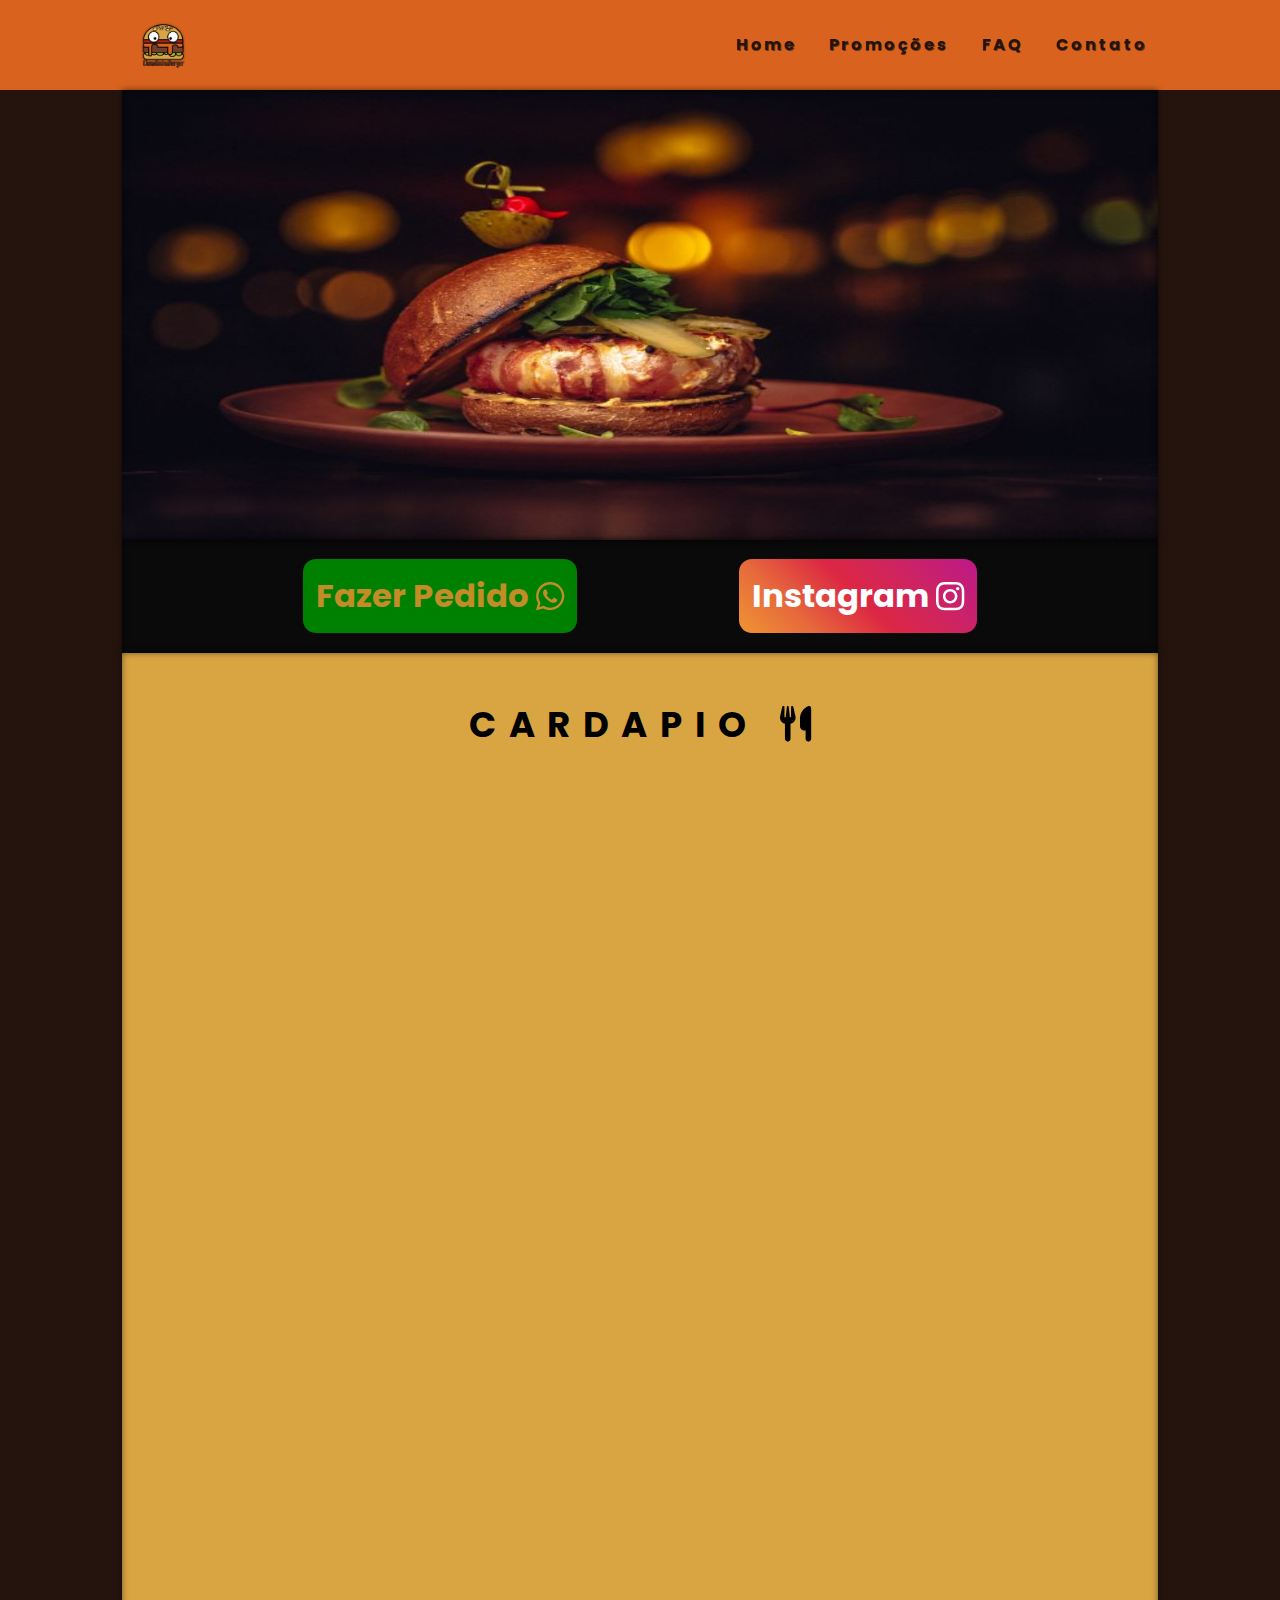
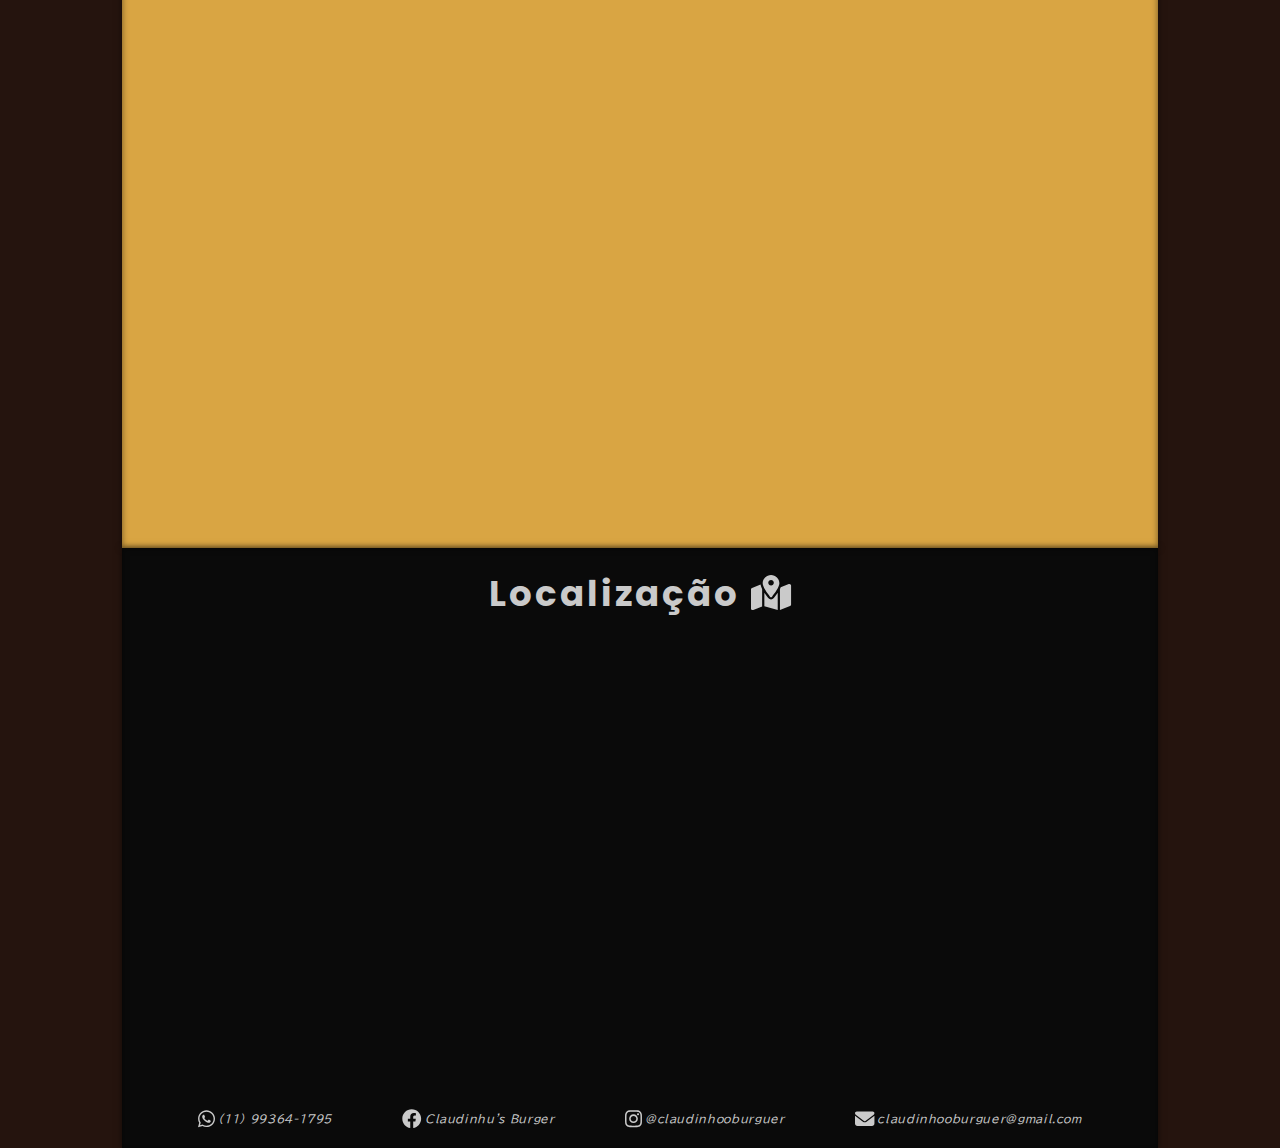
==== index.html @ 142e6638 "Add files via upload" ====
<!DOCTYPE html>
<html lang="pt-BR">

<head>
    <meta charset="UTF-8">
    <meta http-equiv="X-UA-Compatible" content="IE=edge">
    <meta name="viewport" content="width=device-width, initial-scale=1.0">
    <link rel="stylesheet" href="./assets/css/style.css">
    <link rel="stylesheet" href="./assets/css/mobile.css" media="screen and (min-width: 1px) and (max-width:640px)">
    <link rel="stylesheet" href="./assets/css/desktop.css" media="screen and (min-width: 641px)">
    <link rel="stylesheet" href="./assets/css/icons/all.css">
    <title>Claudinhu Burger</title>
</head>

<body class="bg-color"> 
    <!-- === MENU ==-->
    <header id="menu" class="menu">
        <div class="main-container main-content menu-content">
            <h1 class="logo">Claudinho burger <img src="./assets/img/logo.png" alt="Logo da Claudinho burger"></h1>
            <!--Menu de hamburg-->
            <div id="menu-burg" class="menu-burger">
                <div class="one"></div>
                <div class="two"></div>
                <div class="three"></div>
            </div>
            <!--OPÇÕES DO MENU-->
            <nav id="items" class="menu-items flex">
                <ul>
                    <li><a href="index.html">Home</a></li>
                    <li><a href="sale.html">Promoções</a></li>
                    <li><a href="faq.html">FAQ</a></li>
                    <li><a href="#contact">Contato</a></li>
                </ul>
            </nav>
        </div>
    </header>
    <main>
        <!--BANNER DO SITE-->
        <a href="sale.html"><!--Linka pra aba de promoções qnd o usuario clicar no banner-->
            <div id="slider" class="banner main-container shadow">
                <div class="desc">
                <h2>Promoções</h2>
                <p>Confira as promoções de desconto da claudinho burger e pegue já o seu cupom !! </p>
            </div>
                <img src="./assets/img/banner1.jpg" alt="hamburger banner">
                <img src="./assets/img/banner2.jpg" alt="hamburger banner">
                <img src="./assets/img/banner3.jpg" alt="hamburger banner">           
            </div>
        </a>

        <!-- BOTÕES EM BAIXO DO BANNER-->
        <div class="pedido main-content flex shadow">
            <!--WHATSAPP PEDIDO-->
            <a target="_blank" href="https://api.whatsapp.com/send?phone=5511993641795&text=Ol%C3%A1%2C%20venha%20conhecer%20a%20nossa%20hamburgueria%20e%20descubra%20o%20verdadeiro%20sabor%20do%20claudinho!">
                <button class="flex">Fazer Pedido <i class="fa-brands fa-whatsapp"></i></button>
            </a>

            <!--INSTAGRAM-->
            <a target="_blank" href="https://www.instagram.com/accounts/login/?next=/claudinhooburguer/">
                <button class="insta flex">Instagram<i class="fa-brands fa-instagram"></i></button>
            </a>
            
        </div>

        <!--CARDAPIO DO SITE-->
        <section class="cardapio section main-container main-content shadow">
            
            <h2>Cardapio   <i class="fa-solid fa-utensils"></i>
            </h2>
            <div id="menu-items" class="grid main-content some">
                
            </div>
        </section>
        <!--RODAPÉ-->
        <footer id="contact" class="info flex main-container shadow">
            <h2 class="main-content">Localização  <i class="fa-solid fa-map-location-dot"></i></h2>

            <!--Link do maps com a localização-->
            <iframe class="map" src="https://www.google.com/maps/embed?pb=!1m18!1m12!1m3!1d3657.4492742270286!2d-46.65266608502238!3d-23.552302484687317!2m3!1f0!2f0!3f0!3m2!1i1024!2i768!4f13.1!3m3!1m2!1s0x94ce584a98d81dcf%3A0x28a2a517971b484f!2sR.%20Frei%20Caneca%2C%20296%20-%20Consola%C3%A7%C3%A3o%2C%20S%C3%A3o%20Paulo%20-%20SP%2C%2001307-000!5e0!3m2!1spt-BR!2sbr!4v1654356720725!5m2!1spt-BR!2sbr" width="600" height="450" style="border:0;" allowfullscreen="" loading="lazy" referrerpolicy="no-referrer-when-downgrade"></iframe>
           <!--Redes sociais no final da pagina-->
            <address class="social-medias main-content">
                <!--WHATSAPP-->
                <a href="https://api.whatsapp.com/send?phone=5511993641795&text=Ol%C3%A1%2C%20venha%20conhecer%20a%20nossa%20hamburgueria%20e%20descubra%20o%20verdadeiro%20sabor%20do%20claudinho!" target="_blank">
                    <p class="icon"><i class="fa-brands fa-whatsapp"></i></p>
                    <p class="contact">(11) 99364-1795</p>
                </a>
                <!--Facebook-->
                <a href="https://www.facebook.com/Claudinhus-Burguer-102876355777614/" target="_blank">
                    <p class="icon"><i class="fa-brands fa-facebook"></i></p>
                    <p class="contact">Claudinhu's Burger</p>
                </a>
                <!--Instagram-->
                <a href="https://www.instagram.com/accounts/login/?next=/claudinhooburguer/" target="_blank">
                    <p class="icon"><i class="fa-brands fa-instagram"></i></p>
                    <p class="contact">@claudinhooburguer</p>
                </a>
                <!--Email-->
                <a href="https://www.gmail.com/" target="_blank">
                    <p class="icon"><i class="fa-solid fa-envelope"></i></p>
                    <p class="contact">claudinhooburguer@gmail.com</p>
                </a>

            </address>

        </footer>
    </main>
    <script src="./assets/js/slide.js" defer></script><!--Script que roda o slide do banner-->
    <script src="./assets/js/script.js" defer></script><!--Script que faz o menu mobile funcionar-->
    <script src="./assets/js/cardapio.js"></script> <!--Script que coloca os itens do cardapio na sessão de cardapio-->
    <script src="./assets//js/all.js" defer></script> <!--Script com os icones utilizados no site-->
    <script src="./assets/js/entrada.js"></script>
</body>

</html>
---- assets/css/style.css ----
/*FONTES*/
@import url('https://fonts.googleapis.com/css2?family=BIZ+UDPGothic:wght@400;700&family=Poppins:ital,wght@0,200;0,300;0,400;0,700;0,800;0,900;1,100&display=swap');

/* 
    font-family: 'BIZ UDPGothic', sans-serif; == TEXTO ==
    font-family: 'Poppins', sans-serif; == TITULO ==

;*/

/* ===== TAREFAS ====== 
    Menu Mobile [x]
    Banner [x] 
    Cardapio [x]
    Faq [x]
    contato [x]
    responsividade [x]
    adaptabilidade [x]

*/

:root {
    --bread-color: hsl(39, 66.4%, 55.7%);
    --ketchup-color: hsl(5, 72%,37.8%);
    --secret-sauce-color: hsl(22, 75.7%, 48.4%);
    --burger-color: hsl(15, 43.8% , 31.4%);
    --menu-font-color: hsl(15, 43.8% , 10%);
    --salad-color: hsl(76, 66.8%, 44.9%);
    --black-color: hsl(0, 0%, 13%);
    --white-color: hsl(0, 0%, 100%);
    --gap: 3rem; /*Espaçamento*/
    --title-color: hsl(76, 66.8%, 33.9%);

}


.flex {
    display: flex;
    flex-direction: column;
    justify-content: center;
    align-items: center;
}

* {
    margin: 0;
    padding: 0;
    box-sizing: border-box;
}

html {
    font-size: 40.5%; /*1rem ~= 7,2px*/
    scroll-behavior: smooth;
}

body {
    font-size: 1.6rem; /*padrao do navegador */
    font-family: 'BIZ UDPGothic', sans-serif;
}

h1,
h2,
h3,
h4,
h5,
h6 {
    font-family: 'Poppins', sans-serif;
    letter-spacing: 0.5rem;
}
/*Tamanho dos titulos*/
h1 {
    font-size: 6rem;
}

h2 {
    font-size: 5.5rem;
}

h3 {
    font-size: 5rem;
}

h4 {
    font-size: 4.5rem;
}

h5 {
    font-size: 4rem;
 }

h6{
    font-size: 3.5rem;
 }
 
 /*Tamanho Paragraof*/
 p{
     font-size: 3rem;
     letter-spacing: 0.2rem;
 }

 /*====Classes default===*/

/* o maximo que o site pode expandir*/
 .main-content {
    max-width: 160rem; /*1600px*/
    margin: 0 auto;
    padding: var(--gap);
}

.shadow {
    box-shadow: 0 0 1rem 0 rgba(0, 0, 0, 0.5), inset 0 0 1rem 0 rgba(0, 0, 0, 0.5);
}

.bg-color {
    /* background-color: var(--menu-font-color); */
    background-color: var(--menu-font-color);
}
.main-container {
    max-width: 160rem; /*1600px*/
    margin: 0 auto;
}



.grid {
    display: grid;
    width: 100%;
    gap: 4rem;
    /*Ajusta a tela com os itens adicionados*/
    grid-template-columns: repeat(auto-fill, minmax(40rem, 1fr));

}

/*Espaçamento e altura de cada parte do site*/
.section {
    background: var(--bread-color);
    min-height: 100vh;
}

.section h2 {
    text-align: center;
    padding: 4rem;
    text-transform: uppercase;
    letter-spacing: 2rem;
}

/*======================================================*
 *                        MENU                          *
 *======================================================*/
/*Estilo do menu*/
 .menu {
     background-color: var(--secret-sauce-color);
     box-shadow: 0.1rem 01.rem 1rem 0 rgba(0, 0, 0, 1);
     color: white;
     letter-spacing: 0.4rem;
     font-family: 'poppins', 'sans-serif';
     transition: 0.3s;
 }

/*Alinhamento do menu*/
 .menu .menu-content {
     display: flex;
     justify-content: space-between;
     align-items: center;
 }

 .menu .logo {
    font-size: 0;
    width: 7rem;

 }

 .menu .logo img {
     width: 100%;
 }

 .menu .menu-items ul {
     list-style: none;
     text-align: center;
 }

 .menu .menu-items ul a{
     display: block;
     font-size: 2rem;
     padding: 2rem;
     text-decoration: none;
     color: var(--menu-font-color);
     font-weight: 700;
     text-shadow: 0.1rem 0.1rem 0.1rem rgba(0, 0, 0, 0.5);
 }

 .menu .menu-items ul a:hover{
      background-color: var(--menu-font-color);
      border-radius: 1.5rem;
      color: var(--secret-sauce-color);
 }

 .menu .menu-items { 
    position: fixed;
    min-height: 100vh;
    background-color: var(--secret-sauce-color) ;
    top: 0;
    left: 100%;
    right: 0;
    bottom: 0;
    z-index: 1;
    transition: all 0.3s ease-in-out;
}
/*Animação quando o cara clica no menu burger*/
.menu.open .menu-items {
    position: fixed;
    min-height: 100vh;
    background-color: var(--secret-sauce-color) ;
    top: 0;
    left: 0;
    right: 0;
    bottom: 0;
}




.menu .menu-items ul {
    width: 90%;
}

.menu .menu-burger{
    width: 6rem;
    min-height: 4rem;
    position: relative;
}

.menu .menu-burger {
    position: relative;
    z-index: 2;
    cursor: pointer;

}

.menu .menu-burger .one, .menu .menu-burger .two, .menu .menu-burger .three {
    background-color: var(--menu-font-color);
    position: absolute;
    width: 100%;
    min-height: 1rem;
    border-radius: 0.5rem;
    transition: 0.3s;
}

.menu .menu-burger .one {
    top: 100%;
}
.menu .menu-burger .two {
    top: 50%;
}


.menu.open .menu-burger {
    transition: all 0.4s ease-in-out;

}

.menu.open .menu-burger .one {
    transform: rotateZ(45deg);
}
.menu.open .menu-burger .two {
    transform: translateX(-100%);
    /* transform: translateY(-50%); */
    margin-right: 50%;
    opacity: 0 ;
    transition: none;
}

.menu.open .menu-burger .three {
    transform: rotateZ(-45deg);
    top: 100%;
}

/*==============================================
                    BANNER
================================================*/

.banner {
    display: block;
    width: 100%;
    min-height: 30vh;
    overflow: hidden;
    position: relative;
   
}

.banner .main-content {
    padding: 0;
    margin: 0;
}

.banner:hover {
    background-color: rgba(0, 0, 0, 0.7);
    cursor: pointer;
   
}

.banner.promo:hover {
    cursor:auto;
    background-color: inherit;

}


/* ANIMAÇÃO NO JAVASCRIPT*/
.banner img{
    width: 100%;
    height: 100%;
    object-fit: scale-down cover;
    object-position: center;
    position: absolute;
    z-index: -1;
    opacity: 0;
    transition: opacity 0.8s ease-in-out; /*Efeito de transição*/
}

/*classe que mostra a imagem*/
.banner img.select{
    opacity: 1;
}

.banner .info-banner {
    position: relative;
}

.banner .desc {
    display: flex;
    flex-direction: column;
    gap: 2rem;
    justify-content: center;
    align-items: center;
}



.banner h2, .banner p
{
    display: none;
   
}

.banner:hover .desc {
    position: absolute;
    top: 10%;
    left: 25%;
    right: 25%;
    bottom: 25%;
}

.banner:hover  h2,.banner:hover p{
    font-family: 'BIZ UDPGothic', sans-serif ;
    display: block;
    color: #cacaca;
    text-shadow: 0.2rem 0.2rem 1rem rgba(0, 0, 0, 0.5);
}

.banner:hover h2 {
    color: white;
    font-family: 'Poppins';
    font-weight: 700;
    font-size: 7rem;
    color: var(--salad-color);

}


.banner:hover p {
    color: #cacaca;
    letter-spacing: 0.5rem;
    line-height: 4rem;
    color: #cacaca;
}


.banner:hover p {
    top: 40%;
    left: 35%;
}




/*==============================================
                    CARDAPIO
================================================*/

/* Estilo do container*/
.cardapio .lanche-container {
    background-color: var(--menu-font-color);
    color: var(--bread-color);
    min-width: 100%;
    gap: 3rem;
    box-shadow: 1rem 1rem 3rem -1rem black;
    text-align: center;
    
}
.cardapio h2 .rotate {
    transform: rotate(180deg);
}

.lanche-grid {
    display: grid;
    grid-template-rows: 0.3fr 0.8fr 1fr;
}

/*Titulo do item do cardapio*/
.cardapio .lanche-container h3 {
    color: var(--salad-color);
}


.cardapio .lanche-container, .cardapio img {
    border-radius: 1rem;
}
/*Espaçamento entre letras do cardapio*/
.cardapio .lanche-container p {
    line-height: 4.4rem;
    font-size: 2.3rem;
}
/*Deixa a imagem adaptativa*/
.cardapio  .lanche-container img {
    width: 100%;
    height: 100%;
    max-height: 27rem;
}

/*==============================================
                    FAQ
================================================*/


.faq .question {
    -webkit-user-select: none; /*Impede que a pergunta seja selecionada como texto*/
    display: flex;
    flex-direction: column;
    gap: 2rem;
    cursor: pointer;
    border-bottom: 1rem solid var(--menu-font-color);/*Borda no final da pergunta*/
    margin-bottom: 7%; /*Espaço de uma pergunta pra outra*/
}


/*Estiliza e alinha a seta no começo da pergunta*/
.faq .question .seta {
    font-family: 'poppins', 'sans-serif';
    font-weight: 700;
    transition: transform 0.5s ease; /*Animação da seta girando*/

}

.faq .question .question-items h3, .seta{
    font-size: 4rem;
}

/*Oculta a resposta pra quando o usuario clicar ela aparecer*/
.faq .question .awnser {
    max-height: 0;
    overflow: hidden;
}

/*arruma a seta e a pergunta*/
.faq .question .question-items {
    display: flex;
    align-items: center;
    gap: 3rem;
    color: var(--ketchup-color);
    text-align: left;
}

.faq .question .awnser a{
    text-decoration: none;
    color: green;
    font-family: 'poppins';
    font-weight:  700;
}

.faq .question .awnser a:hover {
    font-size: 3rem;
    color: rgb(5, 60, 5);
}

.faq .question .awnser p {
    padding-left: 3%;
    padding-bottom: 3%;/*Espaçamento da borda pra resposta*/
    line-height: 4rem; 
    font-size: 2.5rem; 
}

/*Animação de transição que vai ser usado quando a resposta aparecer após o click do usuario*/
@keyframes transicao {
    from {
        opacity: 0;
        transform: translateY(-1rem);
    }
    to {
        opacity: 1;
        transform: translateY(0);
    }
}


/*Roda as animações quando o usuario clicar na pergunta*/
.faq .question.active .awnser {
    max-height: 100%; /*Expande o conteúdo*/
 }
 

.faq .question.active .awnser p {
    animation: transicao 0.5s ease-in-out;

}
.faq .question.active .seta {
    display: inline;
    transform: rotate(90deg); /*ROda a animação da seta girando*/
}

/*==============================================
                    Promoçõs
================================================*/
.cardapio.promo .lanche-container  p {
    align-items: center;
    gap: 20%;
    font-size: 3rem;
    font-style: bold;

}

.cardapio.promo .promo-info {
    line-height: 4rem;
    color: var(--menu-font-color);
}
.cardapio.promo .lanche-container span {
    display: block;
    background-color:  var(--bread-color);
    color: var(--menu-font-color);
    font-weight:700;
    font-size: 4rem;
    letter-spacing: 1rem;
    padding: 1.5rem;
    font-family: 'poppins';
}

/*==============================================
                    Rodapé
================================================*/

.info {
    background-color: rgb(10, 10, 10);
    color: #cacaca;
}

.info iframe {
    width: 100%;
}

.info .social-medias {
    width: 100%;
    display: inline-flex;
    align-items: center;
    justify-content: space-evenly;
    gap: 2rem;
}

.info .social-medias address {
    font-weight: 700;
    font-size: 1.7rem;
    font-style: none;
    padding: 1rem;
    font-weight: 700;
    text-shadow: 0 0 0.2rem  #cacaca;
    border-radius: 1rem;
}

.info .social-medias a:hover {
    color: white;
}


.info .social-medias a {
    text-decoration: none;
    color: inherit;
    display: flex;
    flex-wrap: wrap;
    align-items: center;
    gap: 0.5rem;
}

.info .social-medias .contact {
    font-size: 1.7rem;
    letter-spacing: 0.1rem;
}

/*======= BOTÃO DE FAZER PEDIDO === */
.pedido {
    background-color: rgb(10, 10, 10);
    flex-direction: row;
    justify-content: space-evenly;

}

.pedido button {
    flex-direction: row;
    gap:1rem;
    background-color: green;
    padding: 2rem;
    border-radius: 2rem;
    border: none;
    font-family: 'Poppins', sans-serif;
    font-weight: 700;
    color: hsl(39, 66.4%, 45.7%);
    text-decoration: none;
    font-size: 5rem;
    text-transform: capitalize;
}

.pedido  a {
    text-decoration: none;
}

.pedido button:hover  {
    cursor: pointer;
    background-color: rgb(1, 102, 1);
}

.pedido button:active {
    font-size: 4.7rem;
}

/*Botao do instagram*/
.pedido .insta {
    /*Gradient do instagram*/
    background-image: linear-gradient(45deg, #f09433 0%, #e6683c 25%, #dc2743 50%, #cc2366 75%, #bc1888 100%);
    color: white;
}

.pedido .insta:hover {
    background-image: linear-gradient(45deg, #f09433 0%, #e6683c 15%, #dc2743 40%, #cc2366 55%, #bc1888 90%);
}

/*============ animação de scroll =============*/
.some {
    visibility: hidden;  
}

@keyframes scrolltransition {
    from {
        opacity: 0;
        transform: translateY(-5rem);
    }
    to {
        opacity: 1;
        transform: translateY(0);
    }
}

.aparece {
    visibility: visible;
    animation: scrolltransition 1s ease;
}
---- assets/css/mobile.css ----
html {
    font-size: 30%;
}

.info .social-medias {
    flex-direction: column;
}

#menu-items {
    display: flex;
    flex-direction: column;
}

#menu-items  .lanche-container {
    display: flex;
    flex-direction: column;
 }

#menu-items  .lanche-container img {
   max-height: 50rem;
}

#menu-items .lanche-container p {
    line-height: 5rem;
}

.pedido{
    flex-wrap: wrap;
    gap: 2rem;
}
.pedido a{
    display: block;
    width: 100%;
}

.pedido button {
    width: 100%;
    font-size: 4rem;
}
---- assets/css/desktop.css ----
/*arrumando o banner*/
.banner {
    min-height: 50vh;
}

/*OCultando o menu burger*/
.menu-burger {
    display: none;
}

/*Ajustando o menu*/
.menu .menu-items { 
    position: static;
    min-height: auto; 
}

.menu .menu-items ul {
    display: flex;
    gap: 1rem;
}


.menu .menu-items ul a {
    font-size: 2.5rem;
    transition: border-radius 0.5s ease;
}
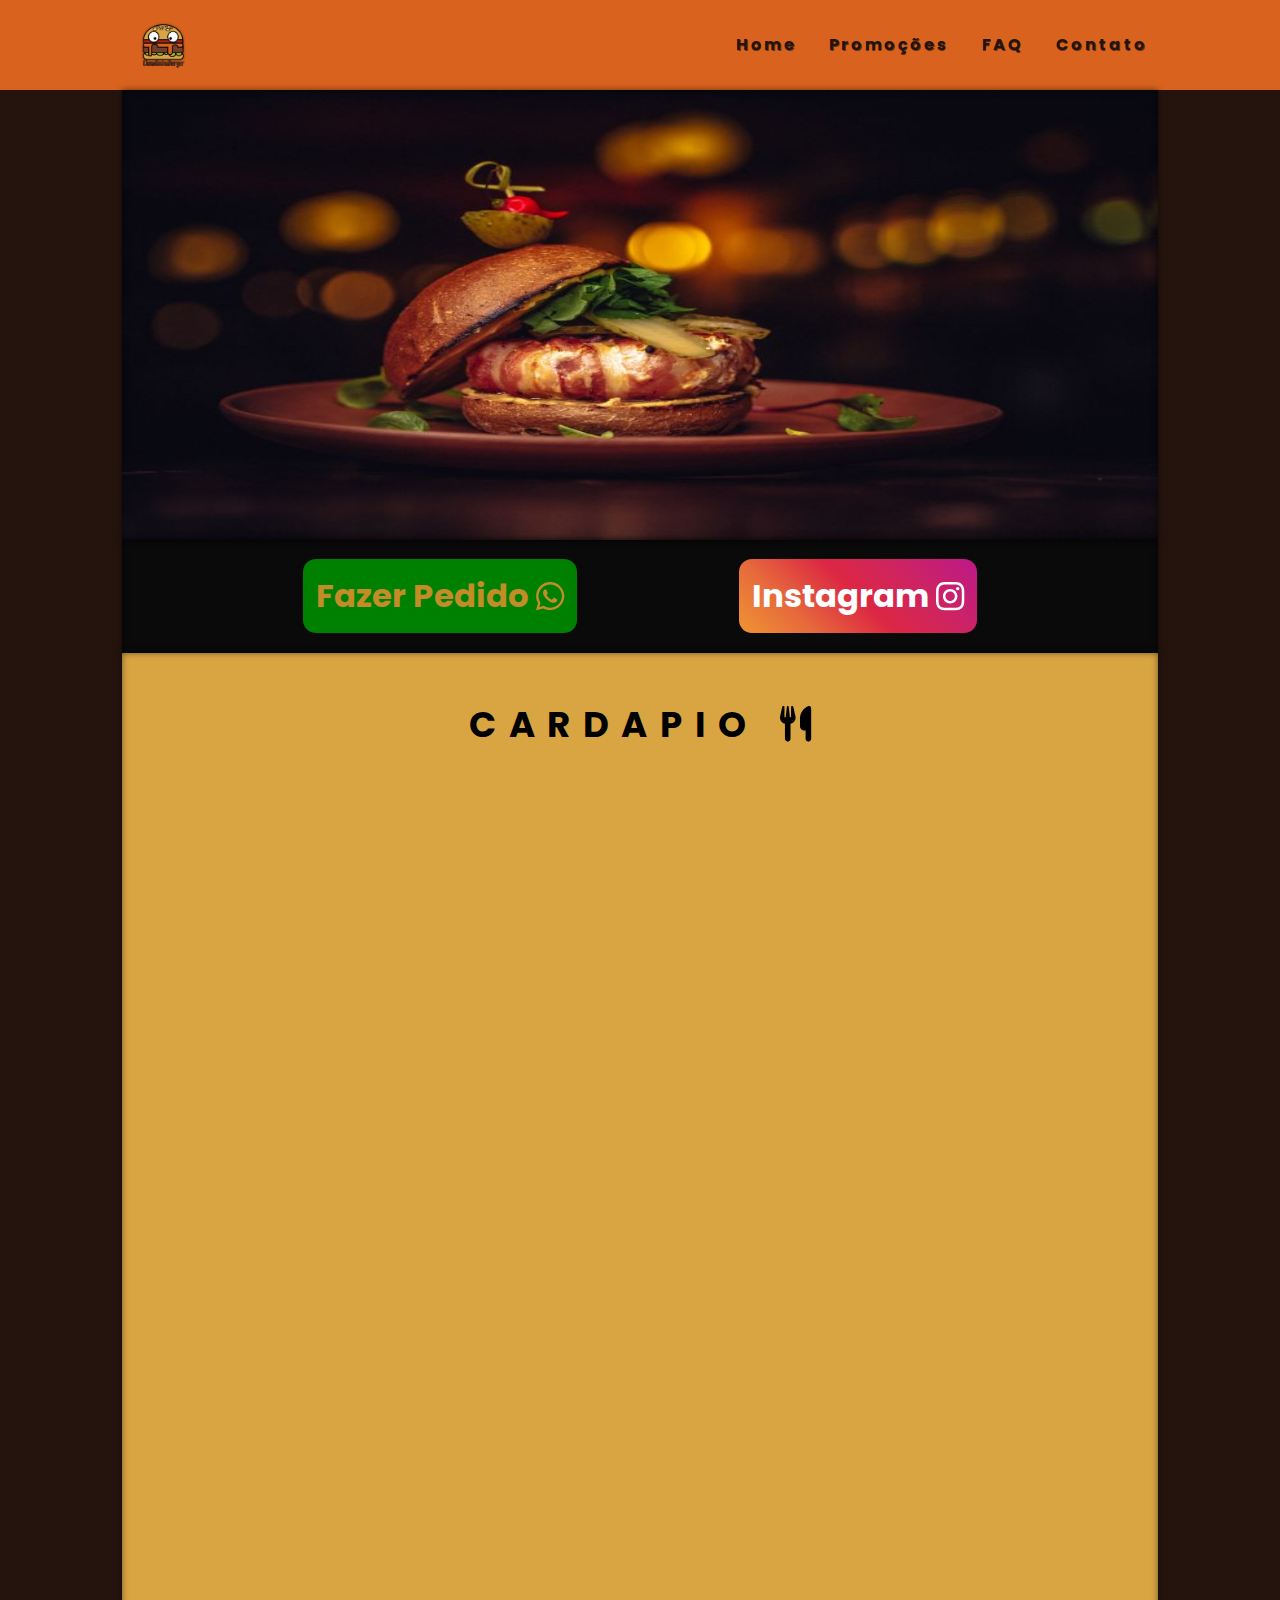
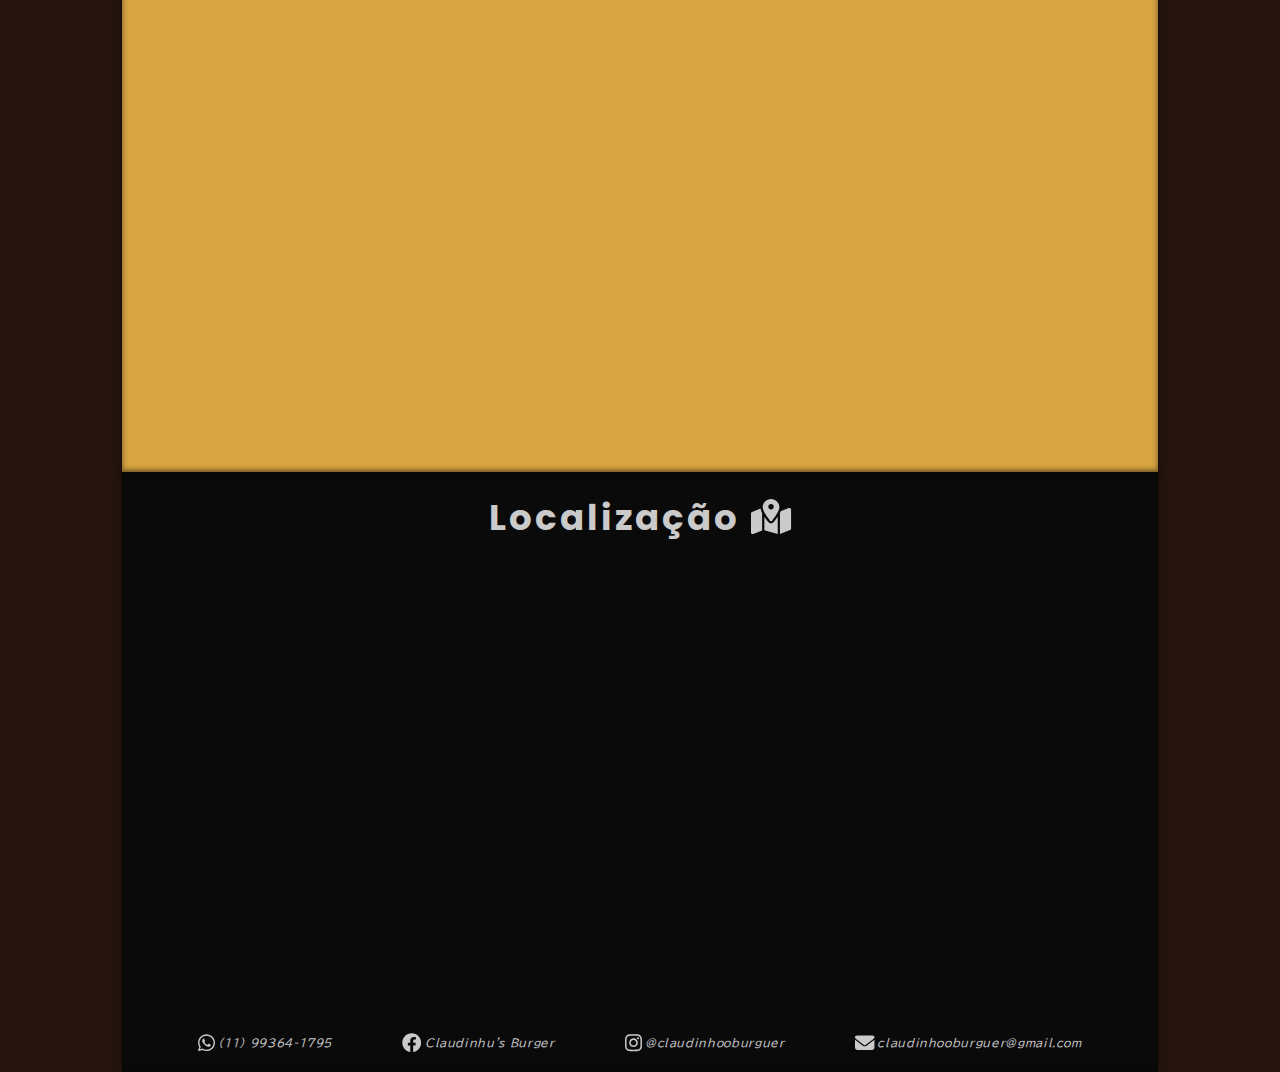
==== commit 2efa1b03: "Update index.html" ====
--- a/index.html
+++ b/index.html
@@ -40,7 +40,7 @@
             <div id="slider" class="banner main-container shadow">
                 <div class="desc">
                 <h2>Promoções</h2>
-                <p>Confira as promoções de desconto da claudinho burger e pegue já o seu cupom !! </p>
+                <p>Confira as promoções de desconto da claudinhu burger e pegue já o seu cupom !! </p>
             </div>
                 <img src="./assets/img/banner1.jpg" alt="hamburger banner">
                 <img src="./assets/img/banner2.jpg" alt="hamburger banner">
@@ -51,7 +51,7 @@
         <!-- BOTÕES EM BAIXO DO BANNER-->
         <div class="pedido main-content flex shadow">
             <!--WHATSAPP PEDIDO-->
-            <a target="_blank" href="https://api.whatsapp.com/send?phone=5511993641795&text=Ol%C3%A1%2C%20venha%20conhecer%20a%20nossa%20hamburgueria%20e%20descubra%20o%20verdadeiro%20sabor%20do%20claudinho!">
+            <a target="_blank" href="https://contate.me/claudinhuburger">
                 <button class="flex">Fazer Pedido <i class="fa-brands fa-whatsapp"></i></button>
             </a>
 
@@ -80,7 +80,7 @@
            <!--Redes sociais no final da pagina-->
             <address class="social-medias main-content">
                 <!--WHATSAPP-->
-                <a href="https://api.whatsapp.com/send?phone=5511993641795&text=Ol%C3%A1%2C%20venha%20conhecer%20a%20nossa%20hamburgueria%20e%20descubra%20o%20verdadeiro%20sabor%20do%20claudinho!" target="_blank">
+                <a href="https://contate.me/claudinhuburger" target="_blank">
                     <p class="icon"><i class="fa-brands fa-whatsapp"></i></p>
                     <p class="contact">(11) 99364-1795</p>
                 </a>
@@ -111,4 +111,4 @@
     <script src="./assets/js/entrada.js"></script>
 </body>
 
-</html>+</html>
--- a/assets/css/style.css
+++ b/assets/css/style.css
@@ -1,11 +1,5 @@
 /*FONTES*/
 @import url('https://fonts.googleapis.com/css2?family=BIZ+UDPGothic:wght@400;700&family=Poppins:ital,wght@0,200;0,300;0,400;0,700;0,800;0,900;1,100&display=swap');
-
-/* 
-    font-family: 'BIZ UDPGothic', sans-serif; == TEXTO ==
-    font-family: 'Poppins', sans-serif; == TITULO ==
-
-;*/
 
 /* ===== TAREFAS ====== 
     Menu Mobile [x]
@@ -17,7 +11,7 @@
     adaptabilidade [x]
 
 */
-
+/*ariaveis*/
 :root {
     --bread-color: hsl(39, 66.4%, 55.7%);
     --ketchup-color: hsl(5, 72%,37.8%);
@@ -31,15 +25,7 @@
     --title-color: hsl(76, 66.8%, 33.9%);
 
 }
-
-
-.flex {
-    display: flex;
-    flex-direction: column;
-    justify-content: center;
-    align-items: center;
-}
-
+/*==Configurações padrão===*/
 * {
     margin: 0;
     padding: 0;
@@ -90,11 +76,23 @@
     font-size: 3.5rem;
  }
  
- /*Tamanho Paragraof*/
+ /*Tamanho Paragrafo*/
  p{
      font-size: 3rem;
      letter-spacing: 0.2rem;
  }
+
+
+/*Centraliza elementos*/
+.flex {
+    display: flex;
+    flex-direction: column;
+    justify-content: center;
+    align-items: center;
+}
+
+
+
 
  /*====Classes default===*/
 
@@ -108,23 +106,23 @@
 .shadow {
     box-shadow: 0 0 1rem 0 rgba(0, 0, 0, 0.5), inset 0 0 1rem 0 rgba(0, 0, 0, 0.5);
 }
-
+/*Cor do fundo */
 .bg-color {
-    /* background-color: var(--menu-font-color); */
     background-color: var(--menu-font-color);
 }
+/*Gambiarra*/
 .main-container {
     max-width: 160rem; /*1600px*/
     margin: 0 auto;
 }
 
 
-
+/* === GRID QUE DEFINE O TAMANHO DE CADA UM DOS ITENS DO CARDÁPIO == */
 .grid {
     display: grid;
     width: 100%;
     gap: 4rem;
-    /*Ajusta a tela com os itens adicionados*/
+    /*Insere um numero de colunas automático com no minimo 400px pra cada um dos containers*/
     grid-template-columns: repeat(auto-fill, minmax(40rem, 1fr));
 
 }
@@ -152,7 +150,7 @@
      color: white;
      letter-spacing: 0.4rem;
      font-family: 'poppins', 'sans-serif';
-     transition: 0.3s;
+     /*transition: 0.3s;*/
  }
 
 /*Alinhamento do menu*/
@@ -161,7 +159,7 @@
      justify-content: space-between;
      align-items: center;
  }
-
+ /*definindo tamanho da logo*/
  .menu .logo {
     font-size: 0;
     width: 7rem;
@@ -171,15 +169,15 @@
  .menu .logo img {
      width: 100%;
  }
-
+  /* Tira as bolinha da ul*/
  .menu .menu-items ul {
      list-style: none;
      text-align: center;
  }
-
+ /* Define o a como um bloco pra que o tamanho do menu seja definido pelo seu font-size */
  .menu .menu-items ul a{
      display: block;
-     font-size: 2rem;
+     font-size: 2rem; /*Aumenta o tamanho do menu */
      padding: 2rem;
      text-decoration: none;
      color: var(--menu-font-color);
@@ -187,61 +185,64 @@
      text-shadow: 0.1rem 0.1rem 0.1rem rgba(0, 0, 0, 0.5);
  }
 
+ /*Animação  quando passa o mouse por cima do menu */
  .menu .menu-items ul a:hover{
       background-color: var(--menu-font-color);
       border-radius: 1.5rem;
       color: var(--secret-sauce-color);
  }
 
+ /* posição do menu no mobile */
  .menu .menu-items { 
     position: fixed;
     min-height: 100vh;
     background-color: var(--secret-sauce-color) ;
     top: 0;
-    left: 100%;
+    left: 100%; /*Deixa o menu escondido fora da tela */
     right: 0;
     bottom: 0;
     z-index: 1;
-    transition: all 0.3s ease-in-out;
-}
+    transition: all 0.3s ease-in-out; /*Roda a animação quando clica no hamburger */
+}
+
 /*Animação quando o cara clica no menu burger*/
-.menu.open .menu-items {
-    position: fixed;
-    min-height: 100vh;
-    background-color: var(--secret-sauce-color) ;
-    top: 0;
+.menu.open .menu-items {  
     left: 0;
-    right: 0;
-    bottom: 0;
-}
-
-
-
+}
+
+/*Impede que o usuario role a pagina quando o menu mobile estiver aberto*/
+html.open {
+   overflow-y: hidden;
+   -webkit-touch-callout: none;
+   -webkit-user-select: none;
+   -khtml-user-select: none;
+   -moz-user-select: none;
+   -ms-user-select: none;
+   user-select: none;
+}
 
 .menu .menu-items ul {
     width: 90%;
 }
 
+/*=== CRIAÇÃO DO MENU BURGER*/
+
+/*Posição e tamanho maximo dele na tela*/
 .menu .menu-burger{
     width: 6rem;
     min-height: 4rem;
     position: relative;
-}
-
-.menu .menu-burger {
-    position: relative;
     z-index: 2;
     cursor: pointer;
-
 }
 
 .menu .menu-burger .one, .menu .menu-burger .two, .menu .menu-burger .three {
-    background-color: var(--menu-font-color);
+    background-color: var(--menu-font-color); /*COr das barrinhas*/
     position: absolute;
     width: 100%;
     min-height: 1rem;
     border-radius: 0.5rem;
-    transition: 0.3s;
+    transition: transform 0.3s;
 }
 
 .menu .menu-burger .one {
@@ -253,16 +254,19 @@
 
 
 .menu.open .menu-burger {
+    transition: transform 0.4s ease-in-out;
+}
+
+.menu.open .menu-items {
     transition: all 0.4s ease-in-out;
-
 }
 
 .menu.open .menu-burger .one {
     transform: rotateZ(45deg);
 }
 .menu.open .menu-burger .two {
-    transform: translateX(-100%);
-    /* transform: translateY(-50%); */
+    /*transform: translateX(-100%);*/
+    transform: translateY(-50%);
     margin-right: 50%;
     opacity: 0 ;
     transition: none;
@@ -290,28 +294,29 @@
     padding: 0;
     margin: 0;
 }
-
+/* Escurece o fundo do banner quando passa o mouse por cima*/
 .banner:hover {
     background-color: rgba(0, 0, 0, 0.7);
     cursor: pointer;
    
 }
-
+/*oculta a mensagem do banner caso ele já esteja na aba de promoções*/
 .banner.promo:hover {
     cursor:auto;
-    background-color: inherit;
+    background-color: transparent;
 
 }
 
 
 /* ANIMAÇÃO NO JAVASCRIPT*/
+/*==== Slide ======*/
 .banner img{
     width: 100%;
     height: 100%;
     object-fit: scale-down cover;
     object-position: center;
     position: absolute;
-    z-index: -1;
+    z-index: -1;/*Deixa ele abaixo do efeito escuro do banner*/
     opacity: 0;
     transition: opacity 0.8s ease-in-out; /*Efeito de transição*/
 }
@@ -320,11 +325,11 @@
 .banner img.select{
     opacity: 1;
 }
-
+/*Info banner -> texto que'e mostrado quando o usuario passa o mouse em cima do banner*/
 .banner .info-banner {
     position: relative;
 }
-
+/*Titulo e descrição*/
 .banner .desc {
     display: flex;
     flex-direction: column;
@@ -333,14 +338,12 @@
     align-items: center;
 }
 
-
-
 .banner h2, .banner p
 {
     display: none;
    
 }
-
+/*Centraliza a mensagem no meio do banner*/
 .banner:hover .desc {
     position: absolute;
     top: 10%;
@@ -348,7 +351,7 @@
     right: 25%;
     bottom: 25%;
 }
-
+ 
 .banner:hover  h2,.banner:hover p{
     font-family: 'BIZ UDPGothic', sans-serif ;
     display: block;
@@ -366,21 +369,14 @@
 }
 
 
-.banner:hover p {
+.banner:hover .desc p {
     color: #cacaca;
     letter-spacing: 0.5rem;
     line-height: 4rem;
     color: #cacaca;
-}
-
-
-.banner:hover p {
     top: 40%;
     left: 35%;
 }
-
-
-
 
 /*==============================================
                     CARDAPIO
@@ -396,13 +392,11 @@
     text-align: center;
     
 }
-.cardapio h2 .rotate {
-    transform: rotate(180deg);
-}
-
+/*Espaçamento dos  itens no lanche-container*/
 .lanche-grid {
-    display: grid;
-    grid-template-rows: 0.3fr 0.8fr 1fr;
+    display: flex;
+    flex-direction: column;
+    gap: 2rem;
 }
 
 /*Titulo do item do cardapio*/
@@ -545,16 +539,19 @@
 /*==============================================
                     Rodapé
 ================================================*/
-
 .info {
     background-color: rgb(10, 10, 10);
     color: #cacaca;
 }
-
+.info h2 {
+    font-weight: 700;
+}
+
+/*Deixa o endereço ocupando toda a largura do footer*/
 .info iframe {
     width: 100%;
 }
-
+/*Redes sociais*/
 .info .social-medias {
     width: 100%;
     display: inline-flex;
@@ -658,4 +655,4 @@
 .aparece {
     visibility: visible;
     animation: scrolltransition 1s ease;
-}+}
--- a/assets/css/mobile.css
+++ b/assets/css/mobile.css
@@ -1,11 +1,11 @@
 html {
     font-size: 30%;
 }
-
+/*Deixa os itens do rodapé um em baixo do outro*/
 .info .social-medias {
     flex-direction: column;
 }
-
+/*deixa os itens como flex no mobile*/
 #menu-items {
     display: flex;
     flex-direction: column;
@@ -15,7 +15,6 @@
     display: flex;
     flex-direction: column;
  }
-
 #menu-items  .lanche-container img {
    max-height: 50rem;
 }
@@ -23,7 +22,7 @@
 #menu-items .lanche-container p {
     line-height: 5rem;
 }
-
+/*Faz com que os botões fiquem um do lado do outro quando não tiver mais espaço no mobile*/
 .pedido{
     flex-wrap: wrap;
     gap: 2rem;
@@ -32,12 +31,15 @@
     display: block;
     width: 100%;
 }
-
 .pedido button {
     width: 100%;
     font-size: 4rem;
 }
 
+.menu .menu-items ul li a{
+    font-size: 200%;
+}
 
 
 
+
